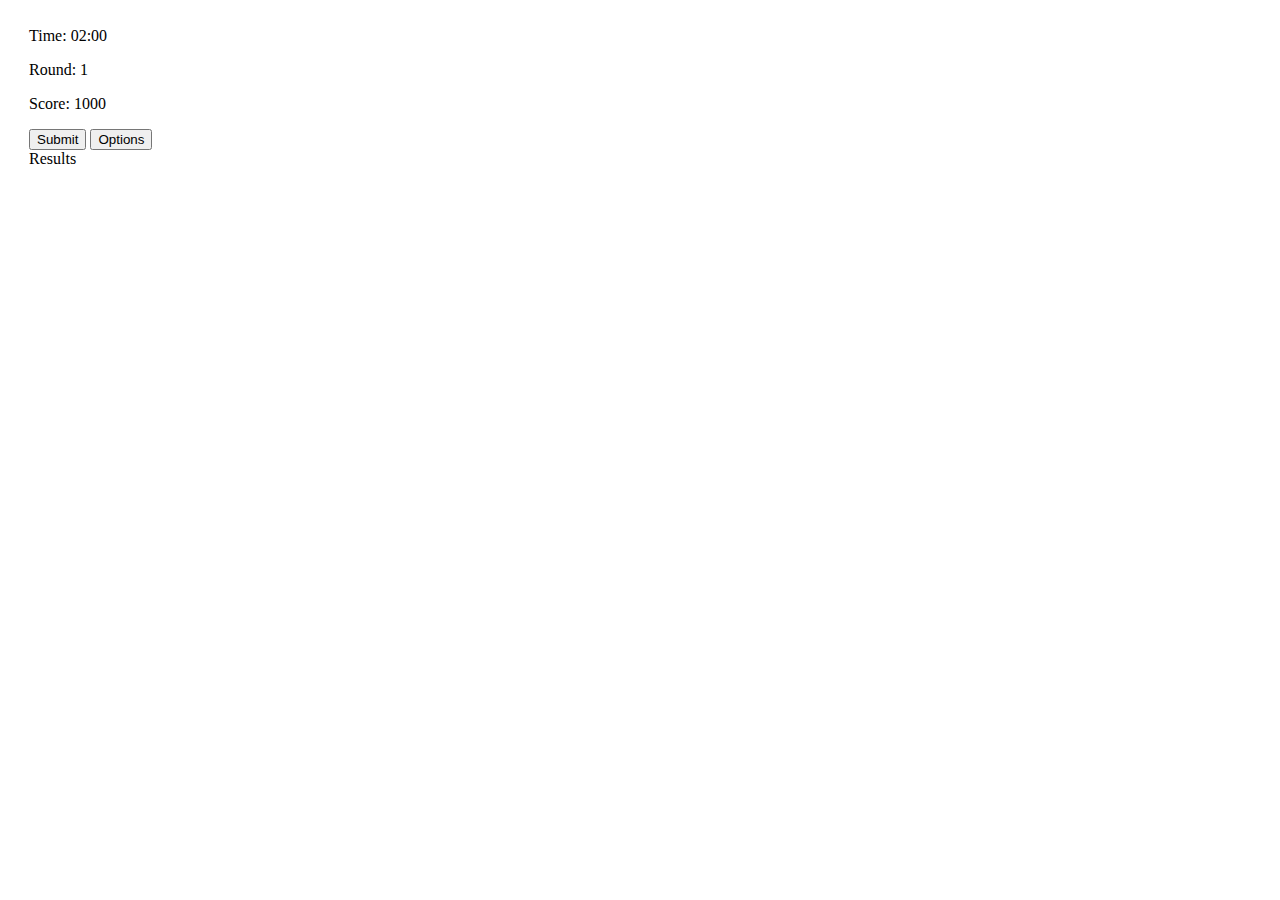
==== index.html @ 6204a651 "initial layout of game" ====
<!DOCTYPE html>
<html>
  <head>
    <title> Pin To&#250; </title>
    <meta name="viewport" content="width=device-width, initial-scale=1">
    <meta charset="utf-8">

    <link href="CSS/style.css" rel="stylesheet"/>

    <script src="http://code.jquery.com/jquery-1.10.2.min.js"></script>
  </head>


  <body>
	<table>
		<tr>
			<td class="Cell1">
				<table>
					<tr>
						<td> </td>
						<td> </td>
					</tr>
					<tr>
						<td> </td>
						<td> </td>
					</tr>
					<tr>
						<td> </td>
						<td> </td>
					</tr>
					<tr>
						<td> </td>
						<td> </td>
					</tr>
					<tr>
						<td> </td>
						<td> </td>
					</tr>
				</table>
			</td>
			<td class="Cell2">
				<div id="writingPad"></div>
			</td>
			<td class="Cell3">
				<div id = "results">
					<p>Time: 02:00</p>
					<p>Round: 1</p>
					<p>Score: 1000</p>
					
					<input type="button" value="Submit" onSubmit="checkInput()"/>
					<input type="button" value="Options" onSubmit="viewOptions()"/>
				</div>
				<div id = "submissions">Results <br/></div>
			</td>
		</tr>
	</table>
  </body>
  
</html>
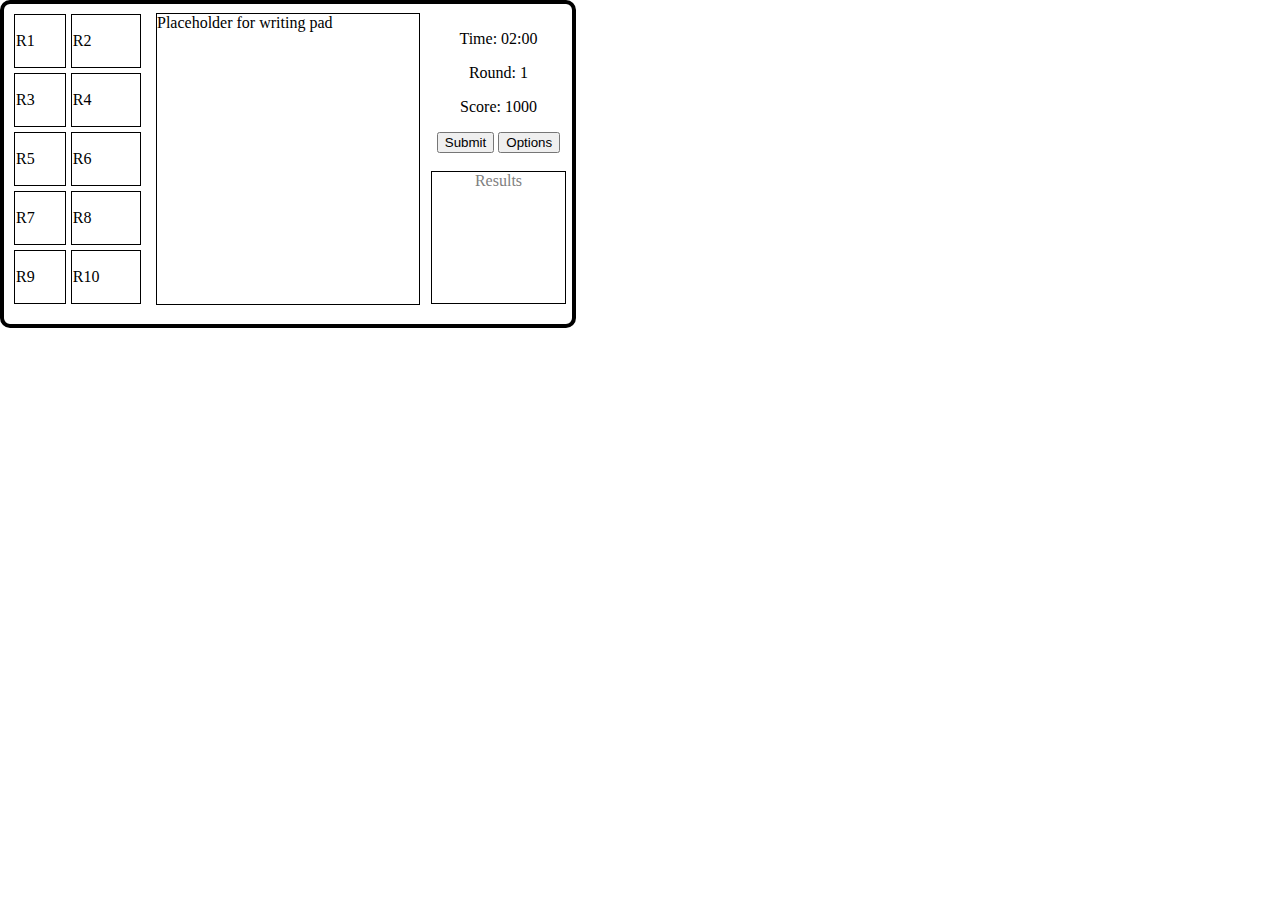
==== commit dd95302a: "messed up css" ====
--- a/index.html
+++ b/index.html
@@ -5,7 +5,7 @@
     <meta name="viewport" content="width=device-width, initial-scale=1">
     <meta charset="utf-8">
 
-    <link href="CSS/style.css" rel="stylesheet"/>
+    <link href="css/style.css" rel="stylesheet"/>
 
     <script src="http://code.jquery.com/jquery-1.10.2.min.js"></script>
   </head>
@@ -17,29 +17,29 @@
 			<td class="Cell1">
 				<table>
 					<tr>
-						<td> </td>
-						<td> </td>
+						<td>R1</td>
+						<td>R2</td>
 					</tr>
 					<tr>
-						<td> </td>
-						<td> </td>
+						<td>R3</td>
+						<td>R4</td>
 					</tr>
 					<tr>
-						<td> </td>
-						<td> </td>
+						<td>R5</td>
+						<td>R6</td>
 					</tr>
 					<tr>
-						<td> </td>
-						<td> </td>
+						<td>R7</td>
+						<td>R8</td>
 					</tr>
 					<tr>
-						<td> </td>
-						<td> </td>
+						<td>R9</td>
+						<td>R10</td>
 					</tr>
 				</table>
 			</td>
 			<td class="Cell2">
-				<div id="writingPad"></div>
+				<div id="writingPad">Placeholder for writing pad</div>
 			</td>
 			<td class="Cell3">
 				<div id = "results">
--- a/css/style.css
+++ b/css/style.css
@@ -0,0 +1,112 @@
+@font-face {
+	font-family: "brookeFont";
+	src: url("BrookeS8.ttf")  format("truetype");
+}
+
+html { 
+	height: 100%;
+	margin: 0; 
+	padding: 0;
+}
+
+body
+{
+	height: 320px;
+	width: 568px;
+	border: 4px solid #000000;
+	border-radius: 10px;
+	margin: 0; 
+	padding: 0;
+	color: #000000;
+	
+}
+
+h3 {
+	background-color: #FF351F;
+	color: #FFFFFF;
+	padding: 5px;
+	margin: 0;
+	text-align: center;
+	font-size: 22pt;
+	font-family: 'brookeFont', vernanda;
+}
+
+.Table {
+    display: table;
+	width: 100%;
+	height: 100%;
+}
+
+.Title
+{
+    display: table-caption;
+    text-align: center;
+    font-weight: bold;
+    font-size: larger;
+}
+
+.Heading
+{
+    display: table-row;
+    font-weight: bold;
+    text-align: center;
+}
+
+.Row
+{
+    display: table-row;
+}
+
+	
+table
+{
+	width: 100%;
+	border-spacing:5px;
+	border: none;	
+	padding: 0;
+}
+
+td
+{
+	border: 1px solid #000000;
+	height: 50px;
+}
+
+.Cell1
+{
+	width: 25%;
+	padding: 0;
+	border:none;
+}	
+
+.Cell2
+{
+	width: 50%; 
+	padding: 5px;
+	border: none;
+}
+
+.Cell3
+{
+	width: 25%;
+	text-align: center;
+	border:none;
+}
+
+#writingPad
+{
+	height: 100%;
+	border: 1px solid #000000;
+}
+
+#results {
+	height: 44%;
+}
+
+#submissions {
+	height: 44%;
+	margin-top: 10px;
+	border: 1px solid #000000;
+	color: grey;
+
+}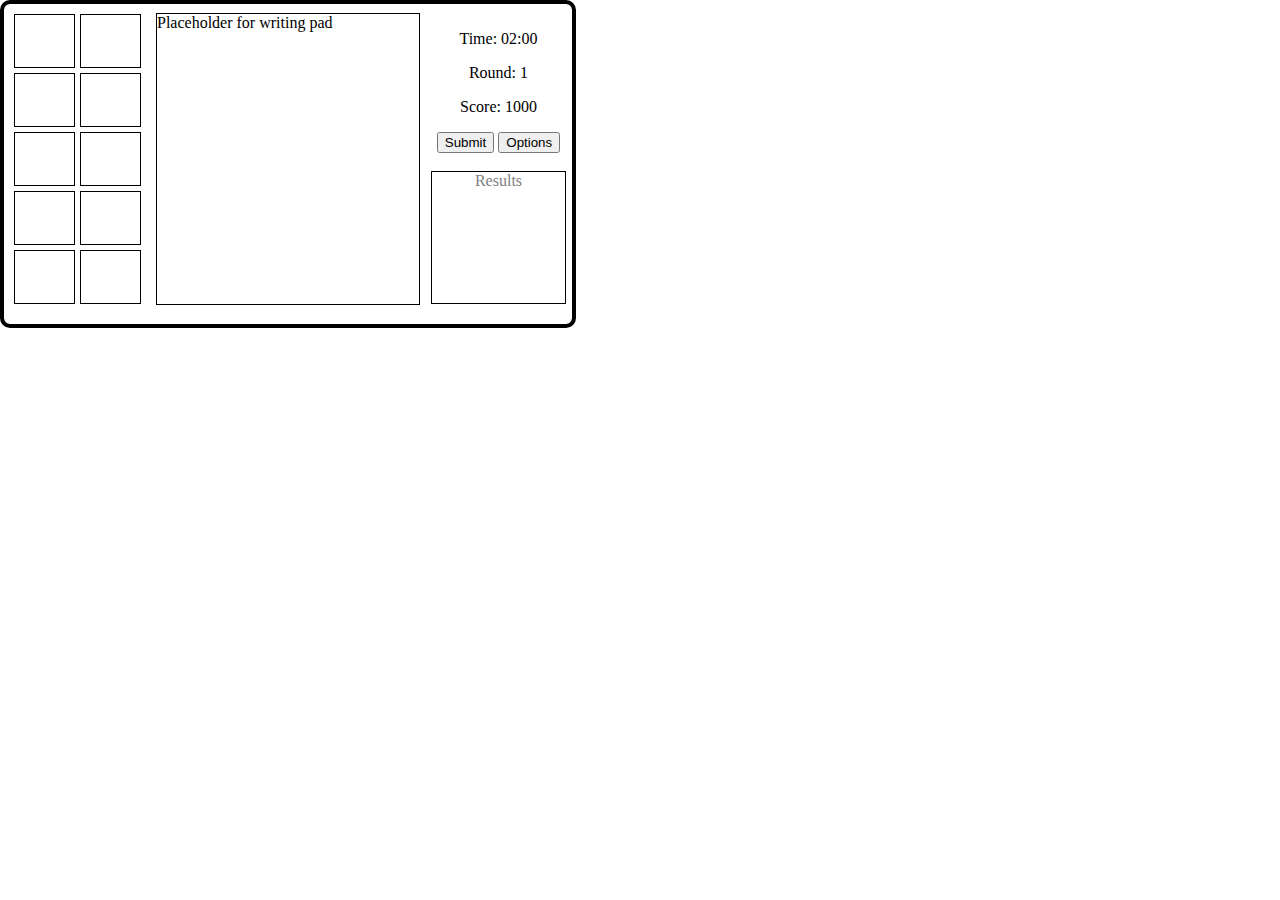
==== commit 945c714b: "delete unnecessary content" ====
--- a/index.html
+++ b/index.html
@@ -17,24 +17,24 @@
 			<td class="Cell1">
 				<table>
 					<tr>
-						<td>R1</td>
-						<td>R2</td>
+						<td> </td>
+						<td> </td>
 					</tr>
 					<tr>
-						<td>R3</td>
-						<td>R4</td>
+						<td> </td>
+						<td> </td>
 					</tr>
 					<tr>
-						<td>R5</td>
-						<td>R6</td>
+						<td> </td>
+						<td> </td>
 					</tr>
 					<tr>
-						<td>R7</td>
-						<td>R8</td>
+						<td> </td>
+						<td> </td>
 					</tr>
 					<tr>
-						<td>R9</td>
-						<td>R10</td>
+						<td> </td>
+						<td> </td>
 					</tr>
 				</table>
 			</td>
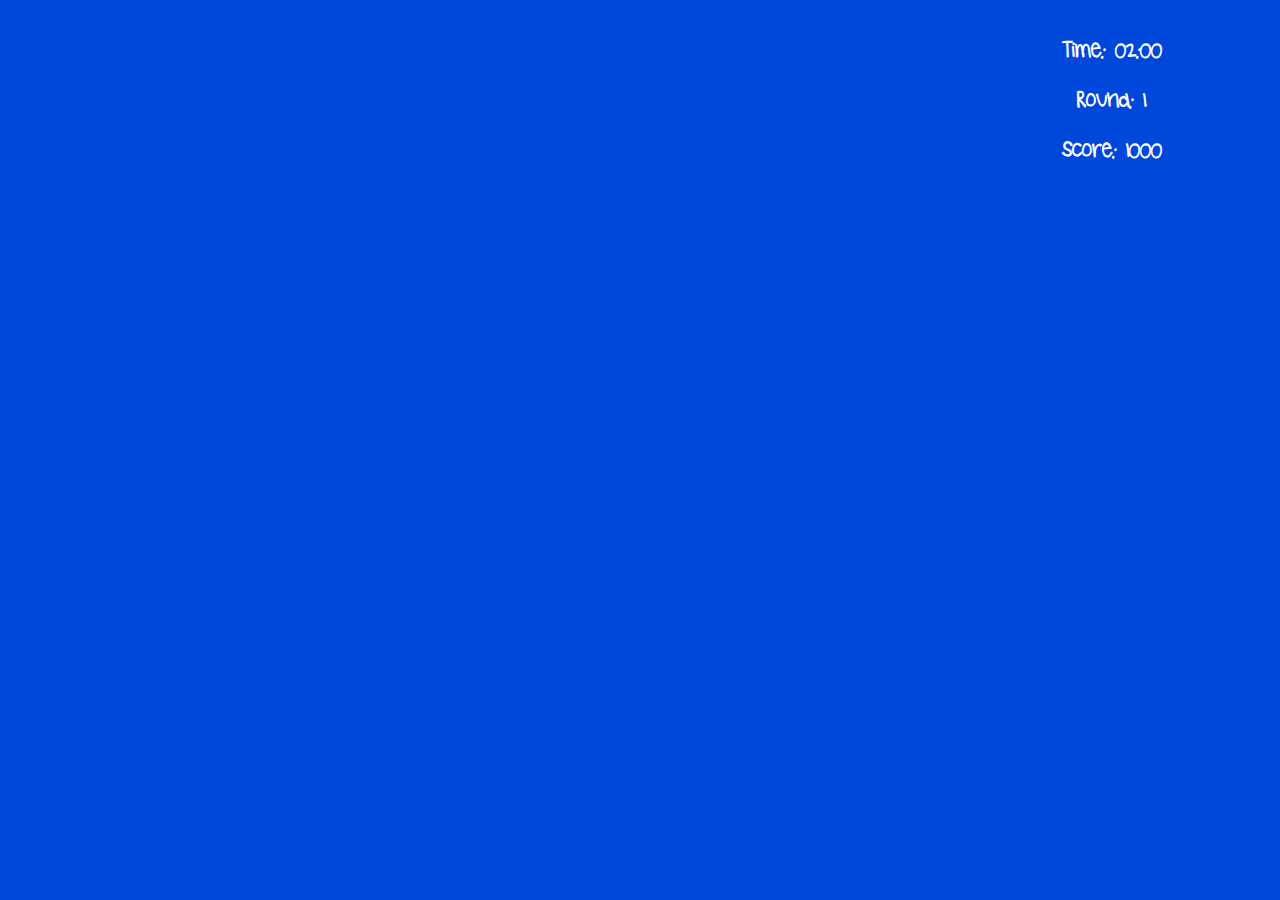
==== commit dc92057c: "Add hanzidict to app" ====
--- a/index.html
+++ b/index.html
@@ -1,7 +1,7 @@
 <!DOCTYPE html>
 <html>
   <head>
-    <title> Pin To&#250; </title>
+    <title> P&#299nt&#250; </title>
     <meta name="viewport" content="width=device-width, initial-scale=1">
     <meta charset="utf-8">
 
@@ -14,43 +14,19 @@
   <body>
 	<table>
 		<tr>
-			<td class="Cell1">
-				<table>
-					<tr>
-						<td> </td>
-						<td> </td>
-					</tr>
-					<tr>
-						<td> </td>
-						<td> </td>
-					</tr>
-					<tr>
-						<td> </td>
-						<td> </td>
-					</tr>
-					<tr>
-						<td> </td>
-						<td> </td>
-					</tr>
-					<tr>
-						<td> </td>
-						<td> </td>
-					</tr>
-				</table>
+			<td class="CellA">
 			</td>
-			<td class="Cell2">
-				<div id="writingPad">Placeholder for writing pad</div>
+			<td class="CellB">
+				<html>
+					<applet code="hanzidict.HanziDict.class" archive="HanziDict.jar" width="550" height="450"></applet><br>
+				</html>
 			</td>
-			<td class="Cell3">
+			<td class="CellA">
 				<div id = "results">
 					<p>Time: 02:00</p>
 					<p>Round: 1</p>
 					<p>Score: 1000</p>
-					
-					<input type="button" value="Submit" onSubmit="checkInput()"/>
-					<input type="button" value="Options" onSubmit="viewOptions()"/>
 				</div>
-				<div id = "submissions">Results <br/></div>
 			</td>
 		</tr>
 	</table>
--- a/css/style.css
+++ b/css/style.css
@@ -11,13 +11,11 @@
 
 body
 {
-	height: 320px;
-	width: 568px;
-	border: 4px solid #000000;
-	border-radius: 10px;
-	margin: 0; 
-	padding: 0;
-	color: #000000;
+	font-family: 'brookeFont', vernanda;
+	color: #FFFFFF;
+	font-weight: bold;
+	font-size: 18pt;
+	background-color:#0047DB;
 	
 }
 
@@ -72,41 +70,17 @@
 	height: 50px;
 }
 
-.Cell1
-{
-	width: 25%;
-	padding: 0;
-	border:none;
-}	
-
-.Cell2
-{
-	width: 50%; 
-	padding: 5px;
-	border: none;
-}
-
-.Cell3
+.CellA
 {
 	width: 25%;
 	text-align: center;
 	border:none;
-}
+}	
 
-#writingPad
+.CellB
 {
-	height: 100%;
-	border: 1px solid #000000;
-}
-
-#results {
-	height: 44%;
-}
-
-#submissions {
-	height: 44%;
-	margin-top: 10px;
-	border: 1px solid #000000;
-	color: grey;
-
+	width: 50%; 
+	text-align: center;
+	padding: 5px;
+	border: none;
 }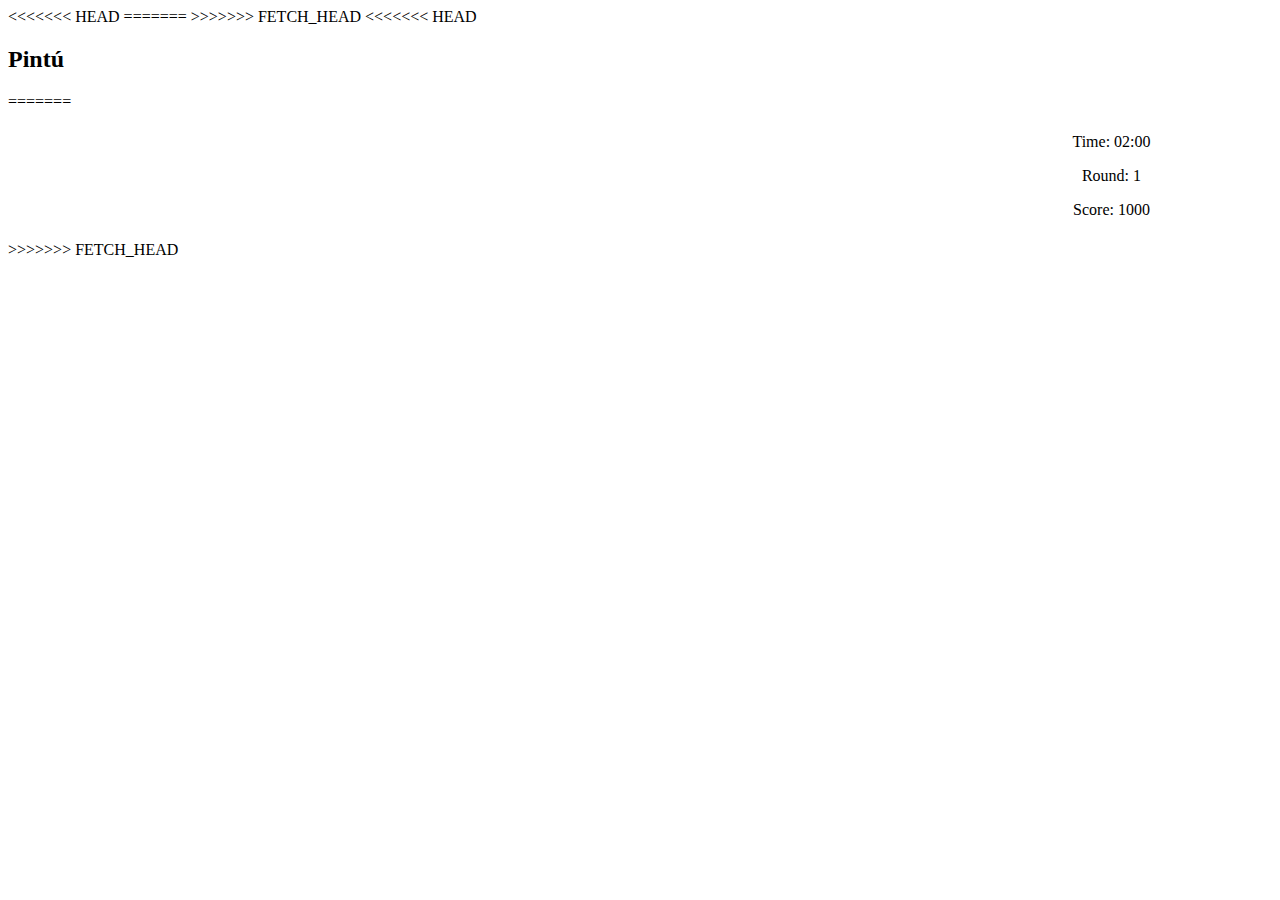
==== commit aec92a9e: "Merge branch 'master' of https://github.com/pintugame/pintugame.github.io" ====
--- a/index.html
+++ b/index.html
@@ -1,16 +1,31 @@
 <!DOCTYPE html>
 <html>
+<<<<<<< HEAD
+	<head>
+		<title> Pint&#250; </title>
+		<meta name="viewport" content="width=device-width, initial-scale=1">
+		<meta charset="utf-8">
+=======
   <head>
     <title> P&#299nt&#250; </title>
     <meta name="viewport" content="width=device-width, initial-scale=1">
     <meta charset="utf-8">
+>>>>>>> FETCH_HEAD
 
-    <link href="css/style.css" rel="stylesheet"/>
+		<link href="css/style.css" rel="stylesheet" />
 
-    <script src="http://code.jquery.com/jquery-1.10.2.min.js"></script>
-  </head>
+		<script src="http://code.jquery.com/jquery-1.10.2.min.js"></script>
+	</head>
 
 
+<<<<<<< HEAD
+	<body>
+		<div id="main">
+			<h2 id="title">Pint&#250;</h2>
+		</div>
+	</body>
+
+=======
   <body>
 	<table>
 		<tr>
@@ -32,4 +47,5 @@
 	</table>
   </body>
   
+>>>>>>> FETCH_HEAD
 </html>--- a/css/style.css
+++ b/css/style.css
@@ -9,6 +9,24 @@
 	padding: 0;
 }
 
+<<<<<<< HEAD
+#main {
+	background: url('../images/grey.png') ;
+	background-color: #f5f5f5;
+	background-position: top left;
+	background-size: 100px;
+	min-height: 100%;
+	height: 100%;
+}
+/*body {
+	height: 320px;
+	width: 568px;
+	border: 4px solid #000000;
+	border-radius: 10px;
+	margin: 0; 
+	padding: 0;
+	color: #000000;
+=======
 body
 {
 	font-family: 'brookeFont', vernanda;
@@ -16,9 +34,11 @@
 	font-weight: bold;
 	font-size: 18pt;
 	background-color:#0047DB;
+>>>>>>> FETCH_HEAD
 	
-}
+}*/
 
+/*landing page*/
 h3 {
 	background-color: #FF351F;
 	color: #FFFFFF;
